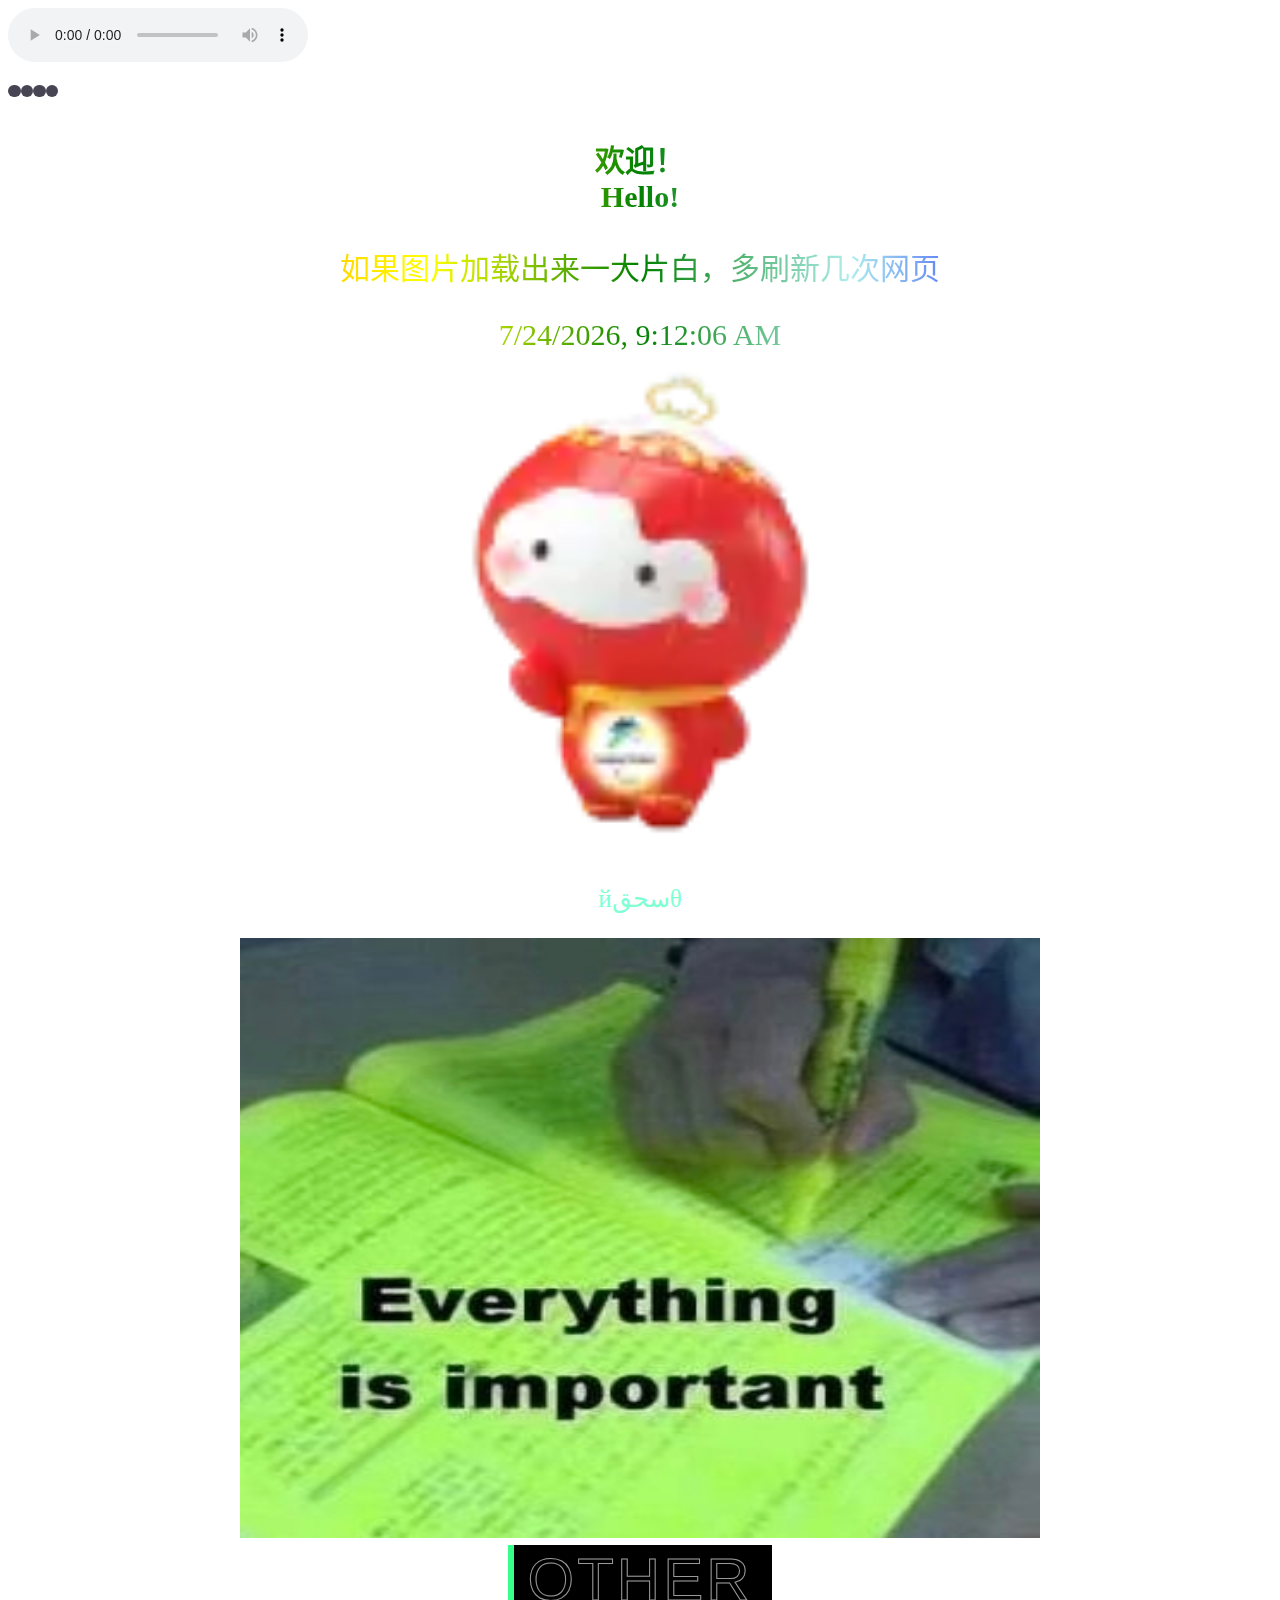
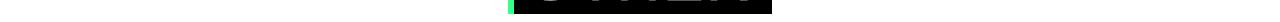
==== index.html @ e699760c "Rename 索引.html to index.html" ====
<!DOCTYPE html>
<html>  
    <head>
          
    <!--标题-->
    <div>
        <title>main</title>
        <meta charset="UTf-8">
        <html lang="zh-CN">
            </div>   
    <!--导入-->
    <link rel="icon" type="image/x-icon" href="素材/图片/皱眉.jpg" />
    <audio autoplay="autoplay" loop="loop" controls="controls" preload="auto" src="素材/音乐/夜曲.mp3"></audio>
    <link href="style.css" rel="stylesheet" type="text/css">    
    <div>
        <!--js获取时间-->
        <script>
        function getD1(){
            var date=new Date();
            var d1=date.toLocaleString();
            document.getElementById("datetime").innerHTML =d1;
        }
        setInterval("getD1();",1000);
        //function Tim(){
        //    document.write(Date());
        //}
        //setInterval("Tim();",1000);
        </script>
        </div>
        
        
    </head>
    <body onload=getD1() background-color="orange">
       <div>
           <div class="newtons-cradle">
           <div class="newtons-cradle__dot"></div>
           <div class="newtons-cradle__dot"></div>
           <div class="newtons-cradle__dot"></div>
               <div class="newtons-cradle__dot"></div></div>
            
            <h1 class="rainbow">欢迎！<br/>Hello!</h1>
            <p class="rainbow">如果图片加载出来一大片白，多刷新几次网页</p>
            <div class="rainbow" id="datetime"></div>
          
            <a href="https://baike.baidu.com/item/%E9%9B%AA%E5%AE%B9%E8%9E%8D/23759084?fr=aladdin"><img src="素材/图片/雪融容.jpg" alt="源自网络" width="500" height="500"></a>
            <p>йسحقθ<br></p>
            <img src="素材/图片/everythingisimportant.jpg" alt="源自网络" width="800" height="600">
        <div>
               <a href="./le.html">
               <button data-text="Awesome" class="button">
               <span class="actual-text">&nbsp;Other&nbsp;</span>
               <span class="hover-text" aria-hidden="true">&nbsp;Other&nbsp;</span>
               </button></a>
        </div>
           <script>src="script.js" type="text/javascript"</script>     
        </div>
    </body>
</html>
---- style.css ----
p{
  color: aquamarine;
  /*text-align: center;*/
  font-size: 25px;
}

audio{
  color: yellow;
  text-align: center;
}

/* === removing default button style ===*/
.button {
  margin: 0;
  height: auto;
  background: black;
  padding: 0;
  border: none;
}



/* button styling */
.button {
  --border-right: 6px;
  --text-stroke-color: rgba(255,255,255,0.6);
  --animation-color: #37FF8B;
  --fs-size: 2em;
  letter-spacing: 3px;
  text-decoration: none;
  font-size: var(--fs-size);
  font-family: "Arial";
  position: relative;
  text-transform: uppercase;
  color: transparent;
  -webkit-text-stroke: 1px var(--text-stroke-color);
}
/* this is the text, when you hover on button */
.hover-text {
  position: absolute;
  box-sizing: border-box;
  content: attr(data-text);
  color: var(--animation-color);
  width: 0%;
  inset: 0;
  border-right: var(--border-right) solid var(--animation-color);
  overflow: hidden;
  transition: 0.5s;
  -webkit-text-stroke: 1px var(--animation-color);
}
/* hover */
.button:hover .hover-text {
  width: 100%;
  filter: drop-shadow(0 0 23px var(--animation-color))
}



.newtons-cradle {
 --uib-size: 50px;
 --uib-speed: 1.2s;
 --uib-color: #474554;
 position: relative;
 display: flex;
 align-items: center;
 justify-content: center;
 width: var(--uib-size);
 height: var(--uib-size);
}

.newtons-cradle__dot {
 position: relative;
 display: flex;
 align-items: center;
 height: 100%;
 width: 25%;
 transform-origin: center top;
}

.newtons-cradle__dot::after {
 content: '';
 display: block;
 width: 100%;
 height: 25%;
 border-radius: 50%;
 background-color: var(--uib-color);
}

.newtons-cradle__dot:first-child {
 animation: swing var(--uib-speed) linear infinite;
}

.newtons-cradle__dot:last-child {
 animation: swing2 var(--uib-speed) linear infinite;
}

@keyframes swing {
 0% {
  transform: rotate(0deg);
  animation-timing-function: ease-out;
 }

 25% {
  transform: rotate(70deg);
  animation-timing-function: ease-in;
 }

 50% {
  transform: rotate(0deg);
  animation-timing-function: linear;
 }
}

@keyframes swing2 {
 0% {
  transform: rotate(0deg);
  animation-timing-function: linear;
 }

 50% {
  transform: rotate(0deg);
  animation-timing-function: ease-out;
 }

 75% {
  transform: rotate(-70deg);
  animation-timing-function: ease-in;
 }
}

a{
  color:skyblue;
  text-align: center;
  cursor:pointer;
}

.app{
  height: 100px;
  text-align: center;
}

a:HOVER{
  font-size: 25px;

  color:white;
}

img{
  img-size: 10px;
  img-align:center;
}

html,body{
  /* background_color: blue;*/
  font-family: 楷体;
}

h1{
  color: coral;
  text-align: center;
}

h3{
  color:aquamarine;
  text-align: center;
}

.rainbow{
  background-image: linear-gradient(to right, red, orange, yellow, green, paleturquoise, blue, purple);
  -webkit-background-clip: text;
  color: transparent;
  font-size: 30px;
}

div{
  color: tomato;
  text-align: center;
  font-size:30px;
}


textarea{
  width: 400px;
  height: 100px;
  border: 2px green solid;
}

li{
  width:300px;
  padding:5px;
  background-color:orange;
  font-size: 15px;
}

li a{
  float: right;
}
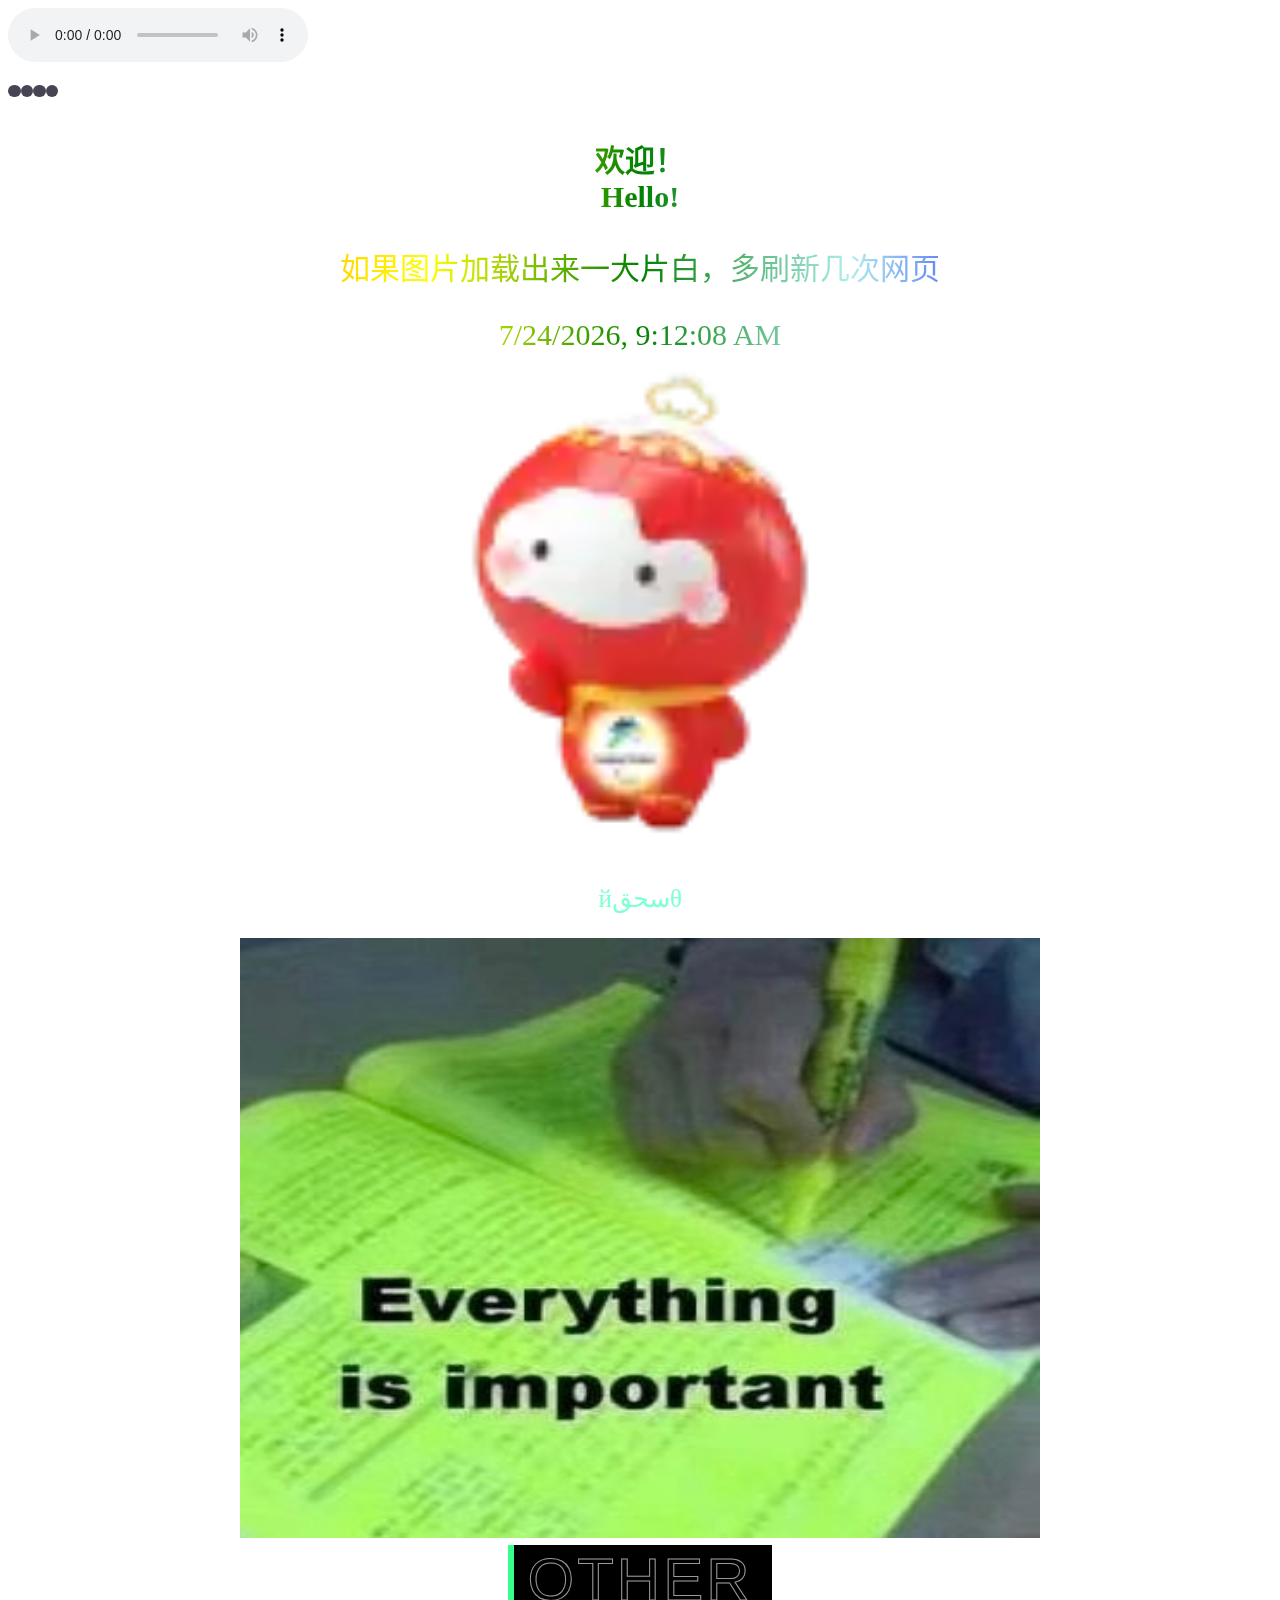
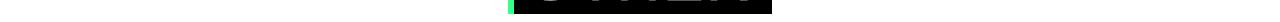
==== commit c97bdbd6: "Update index.html" ====
--- a/index.html
+++ b/index.html
@@ -30,7 +30,7 @@
         
         
     </head>
-    <body onload=getD1() background-color="orange">
+    <body onload=getD1() background="cool.png">
        <div>
            <div class="newtons-cradle">
            <div class="newtons-cradle__dot"></div>
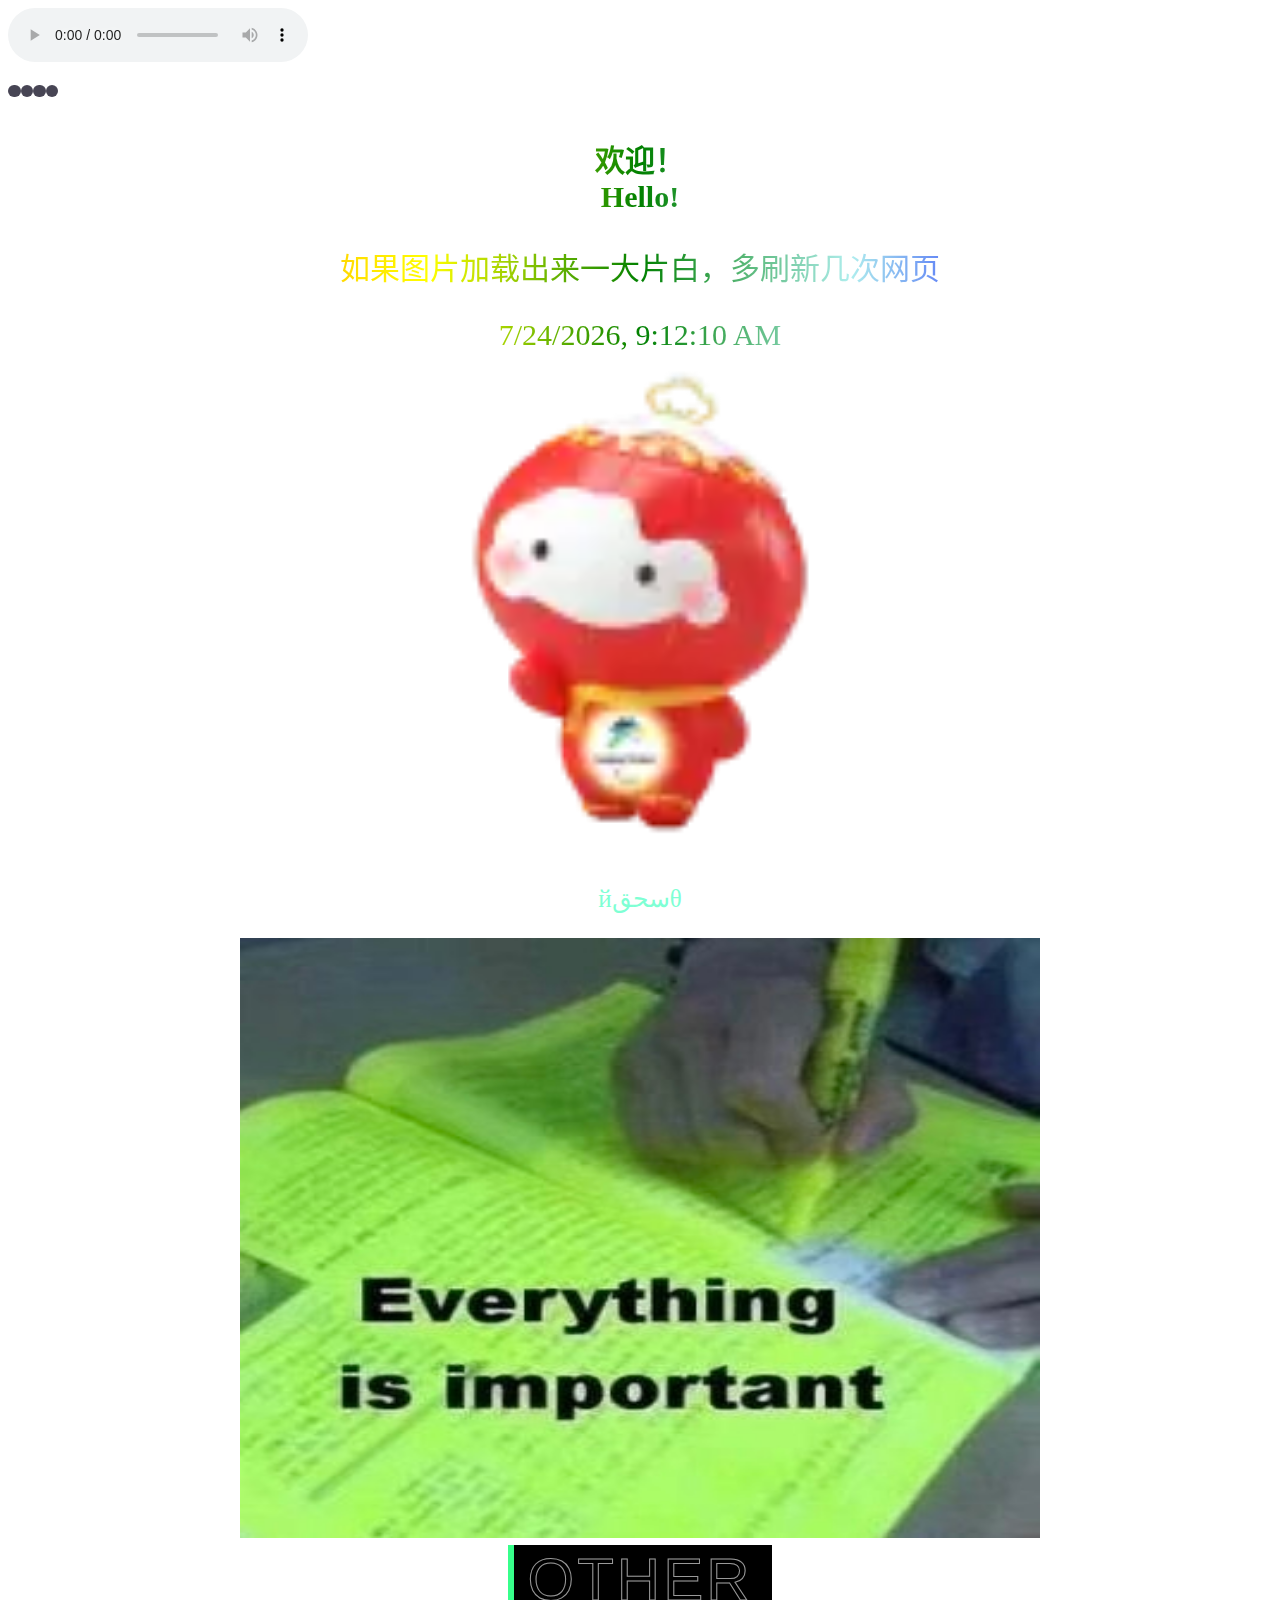
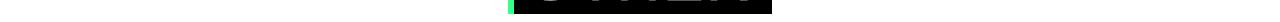
==== commit e128a72b: "Rename 索引.html to index.html" ====
--- a/index.html
+++ b/index.html
@@ -30,7 +30,7 @@
         
         
     </head>
-    <body onload=getD1() background="cool.png">
+    <body onload=getD1() style="backimg">
        <div>
            <div class="newtons-cradle">
            <div class="newtons-cradle__dot"></div>
--- a/style.css
+++ b/style.css
@@ -3,6 +3,16 @@
   /*text-align: center;*/
   font-size: 25px;
 }
+
+/*背景*/
+.backimg{
+         background-image: url("../素材/图片/cool.png");
+         background-attachment: fixed;
+         background-size: 100%;
+   }
+
+}
+
 
 audio{
   color: yellow;
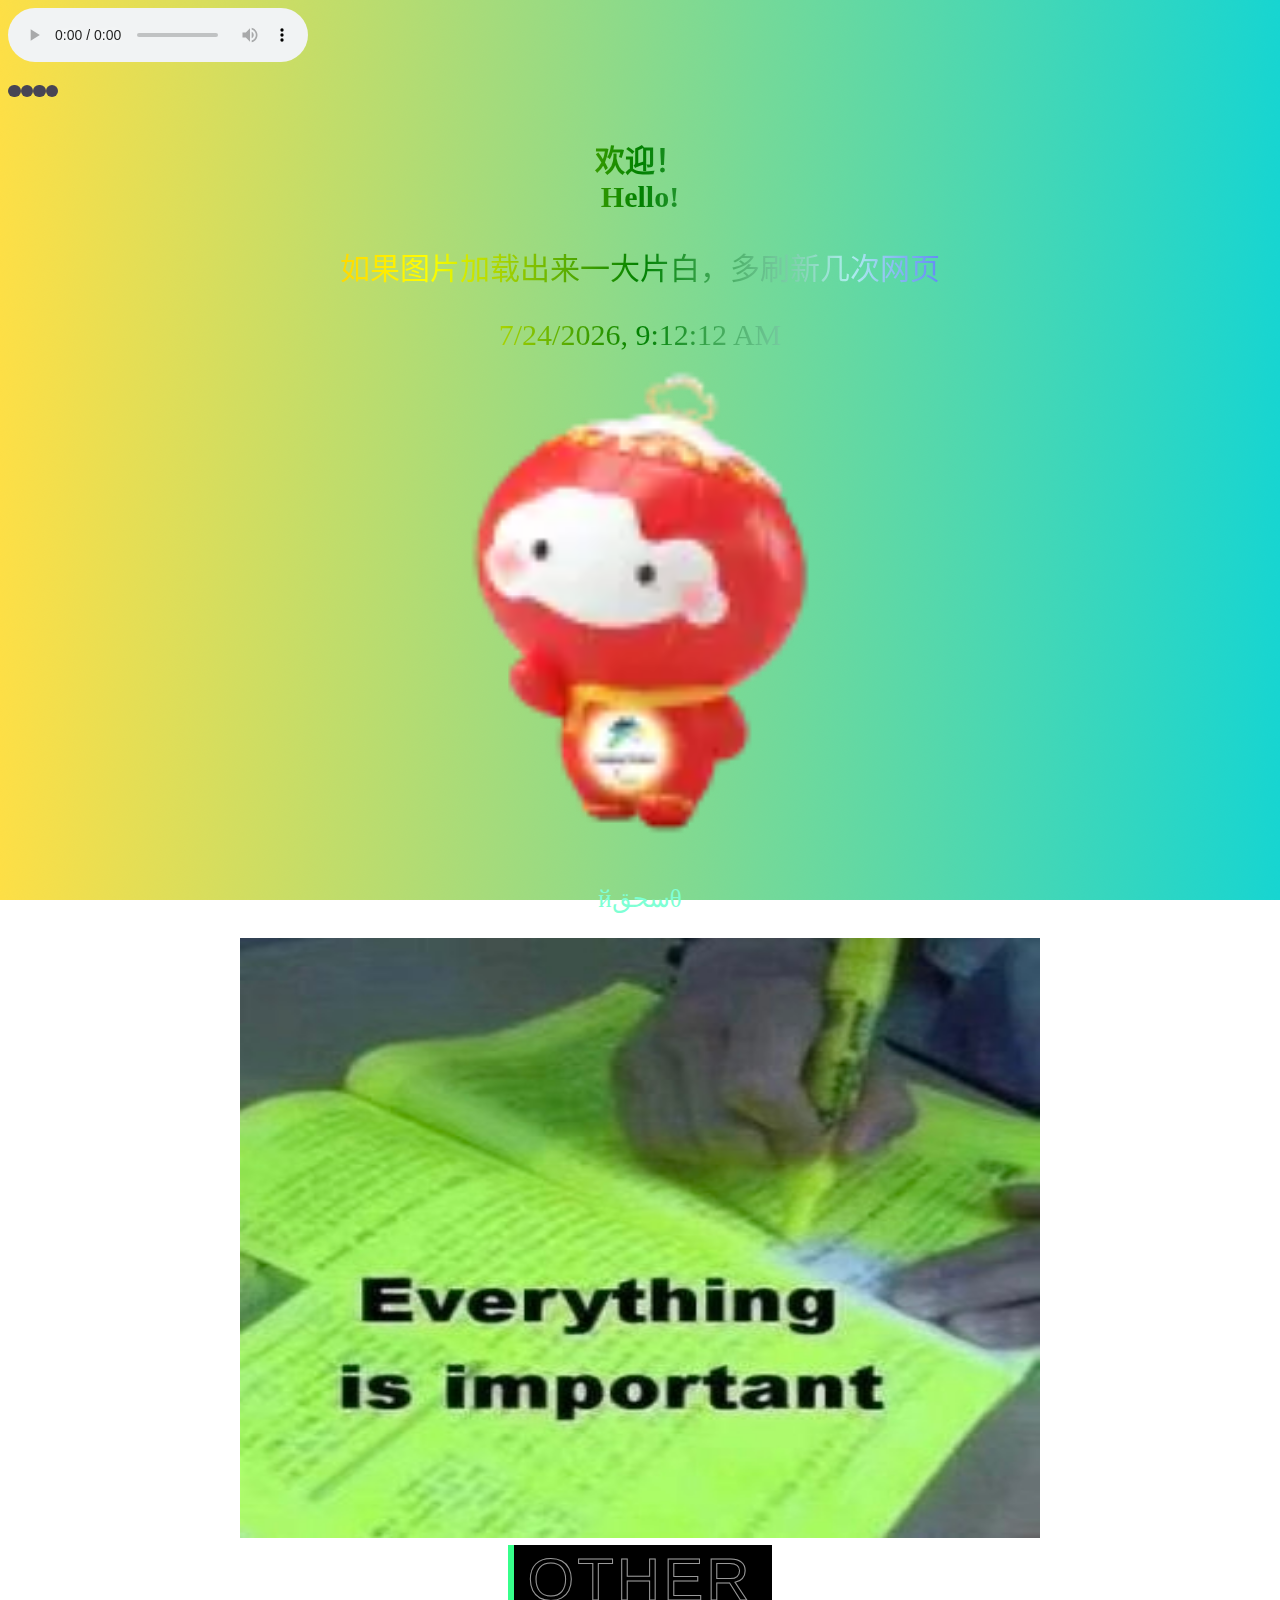
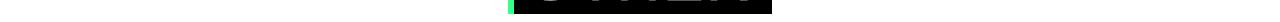
==== commit 59f478f2: "Update index.html" ====
--- a/index.html
+++ b/index.html
@@ -30,7 +30,7 @@
         
         
     </head>
-    <body onload=getD1() style="backimg">
+    <body onload=getD1() class="backimg">
        <div>
            <div class="newtons-cradle">
            <div class="newtons-cradle__dot"></div>
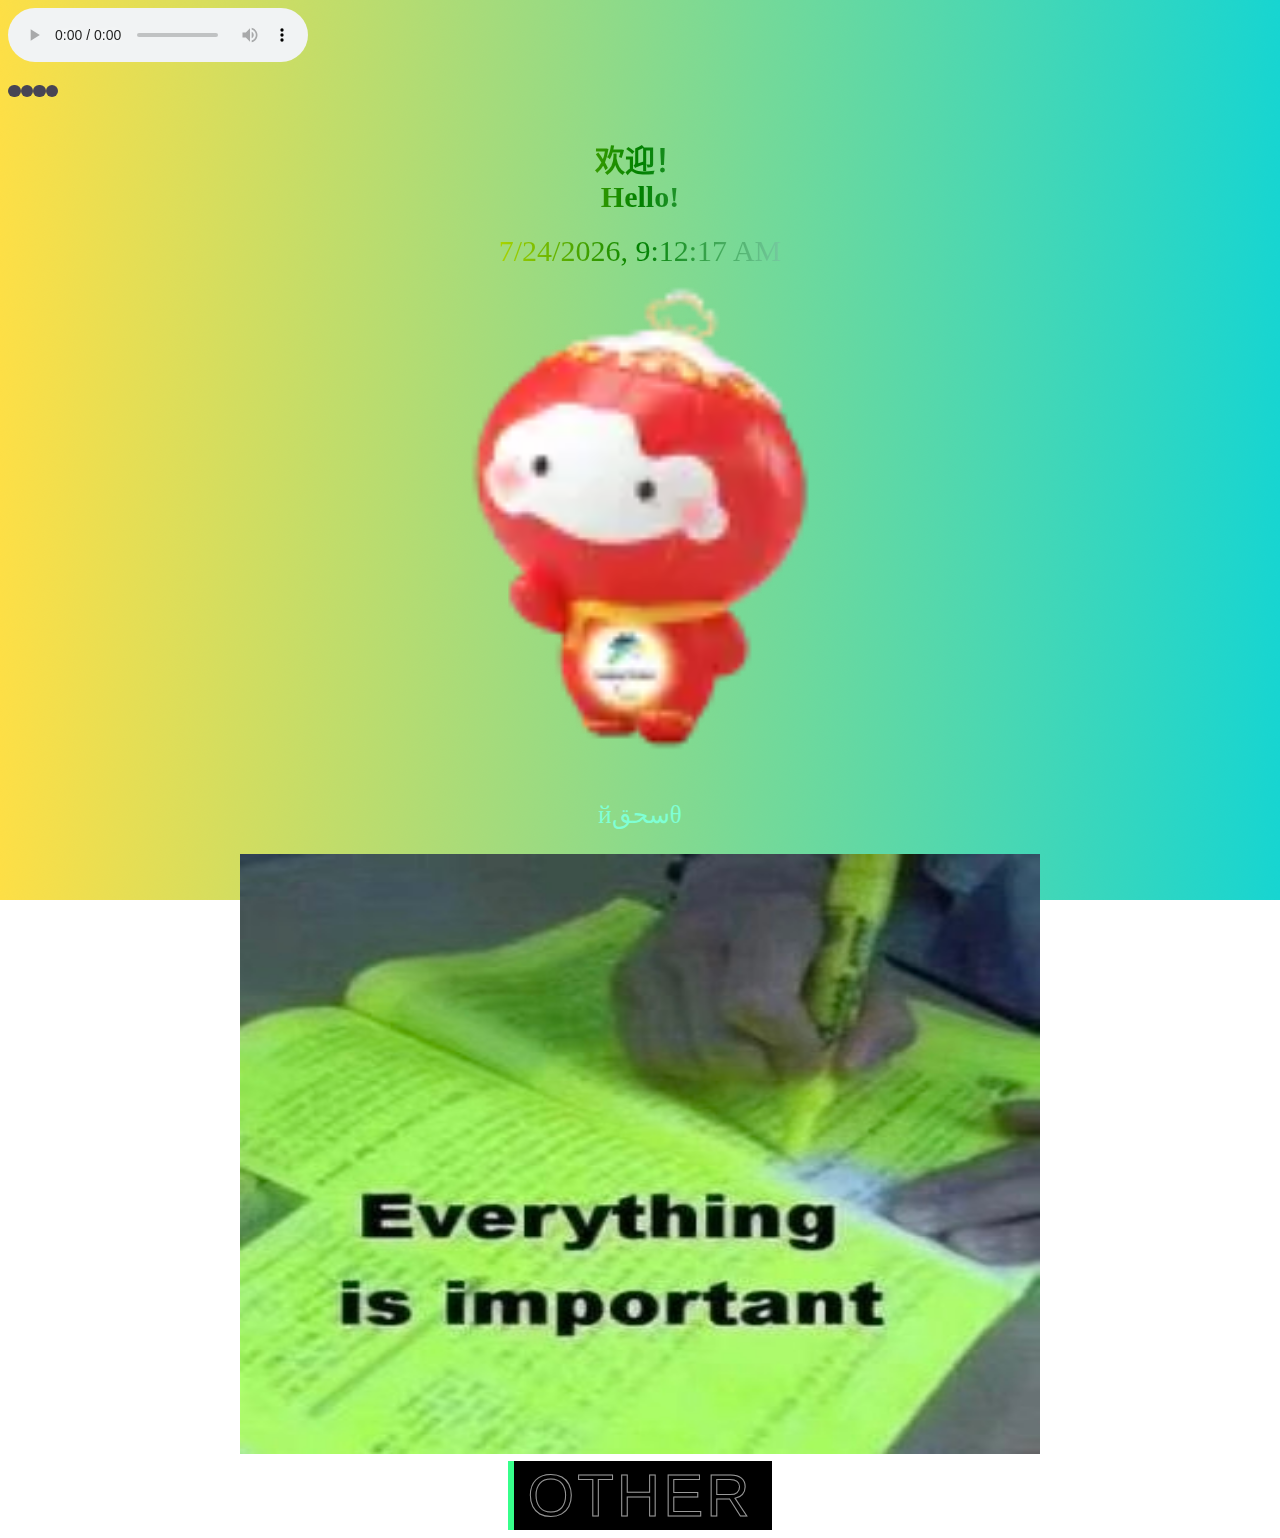
==== commit 7c884cc9: "Update index.html" ====
--- a/index.html
+++ b/index.html
@@ -39,7 +39,7 @@
                <div class="newtons-cradle__dot"></div></div>
             
             <h1 class="rainbow">欢迎！<br/>Hello!</h1>
-            <p class="rainbow">如果图片加载出来一大片白，多刷新几次网页</p>
+            <!--<p class="rainbow">如果图片加载出来一大片白，多刷新几次网页</p>-->
             <div class="rainbow" id="datetime"></div>
           
             <a href="https://baike.baidu.com/item/%E9%9B%AA%E5%AE%B9%E8%9E%8D/23759084?fr=aladdin"><img src="素材/图片/雪融容.jpg" alt="源自网络" width="500" height="500"></a>
--- a/style.css
+++ b/style.css
@@ -10,7 +10,12 @@
          background-attachment: fixed;
          background-size: 100%;
    }
-
+}
+.backimg2{
+         background-image: url("../素材/图片/cool2.png");
+         background-attachment: fixed;
+         background-size: 100%;
+   }
 }
 
 
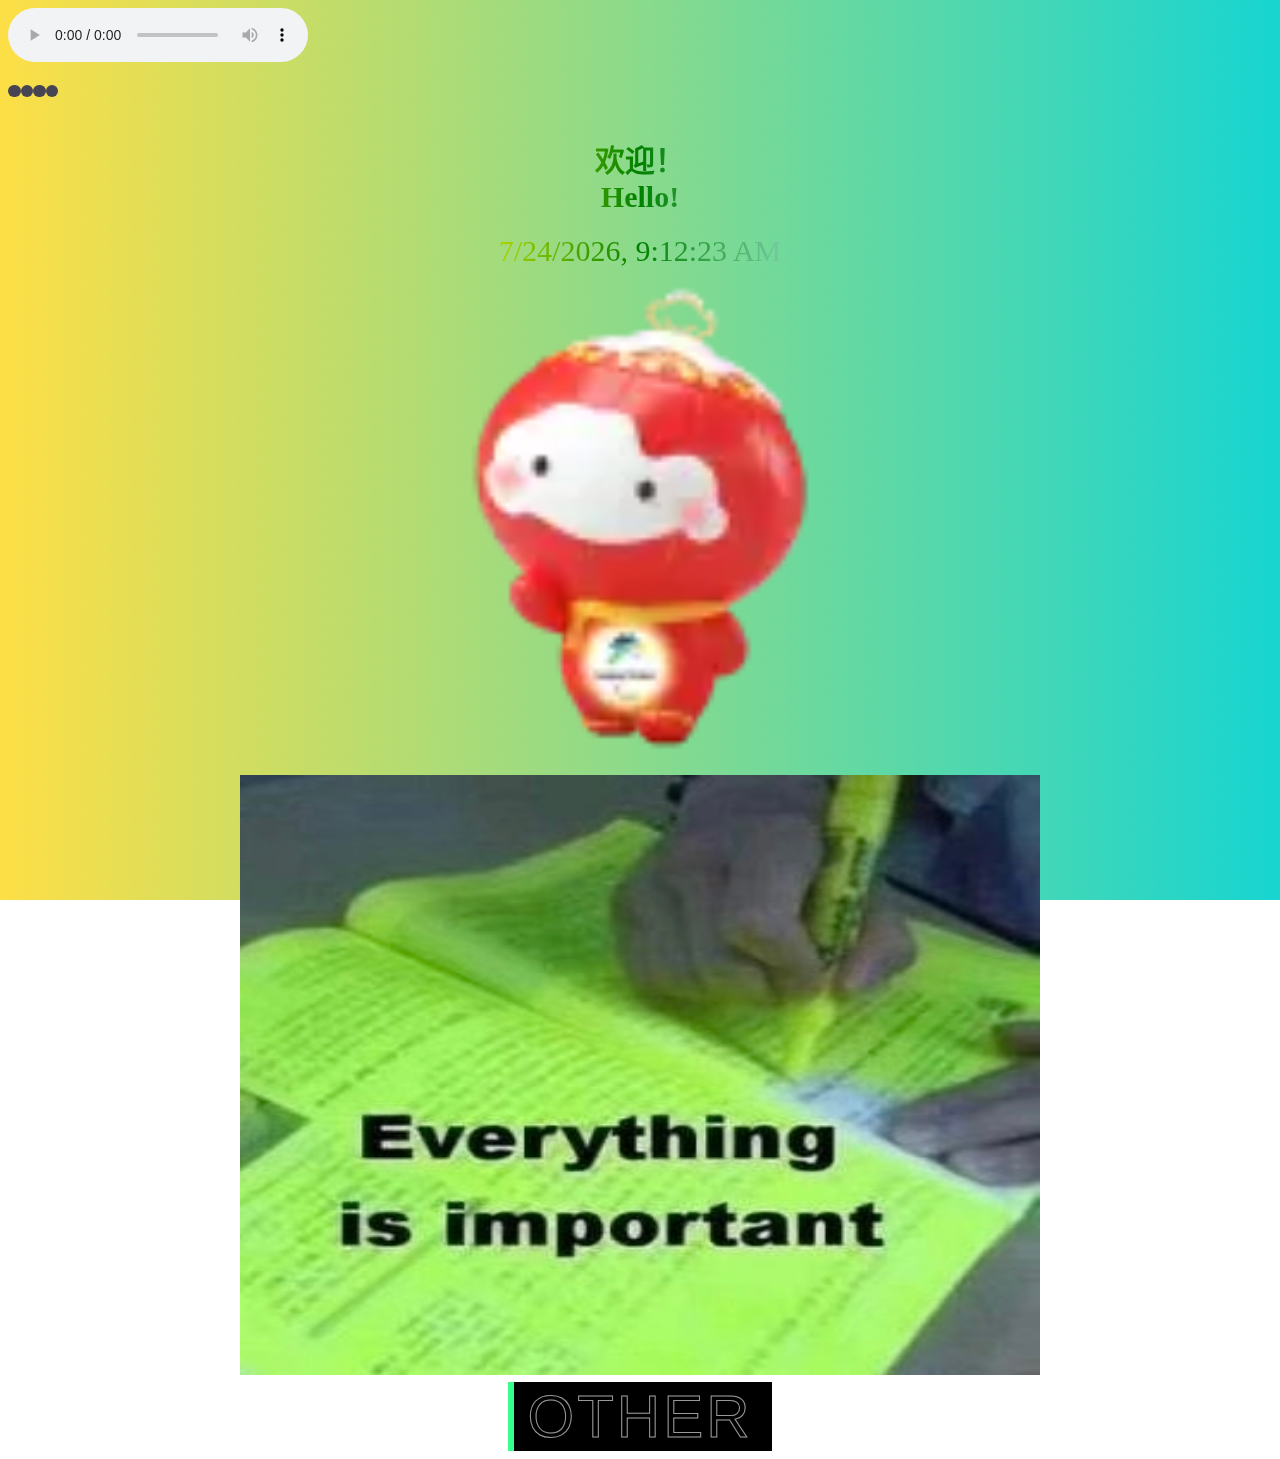
==== commit f9550630: "Update index.html" ====
--- a/index.html
+++ b/index.html
@@ -43,7 +43,7 @@
             <div class="rainbow" id="datetime"></div>
           
             <a href="https://baike.baidu.com/item/%E9%9B%AA%E5%AE%B9%E8%9E%8D/23759084?fr=aladdin"><img src="素材/图片/雪融容.jpg" alt="源自网络" width="500" height="500"></a>
-            <p>йسحقθ<br></p>
+           <!-- <p>йسحقθ<br></p>-->
             <img src="素材/图片/everythingisimportant.jpg" alt="源自网络" width="800" height="600">
         <div>
                <a href="./le.html">
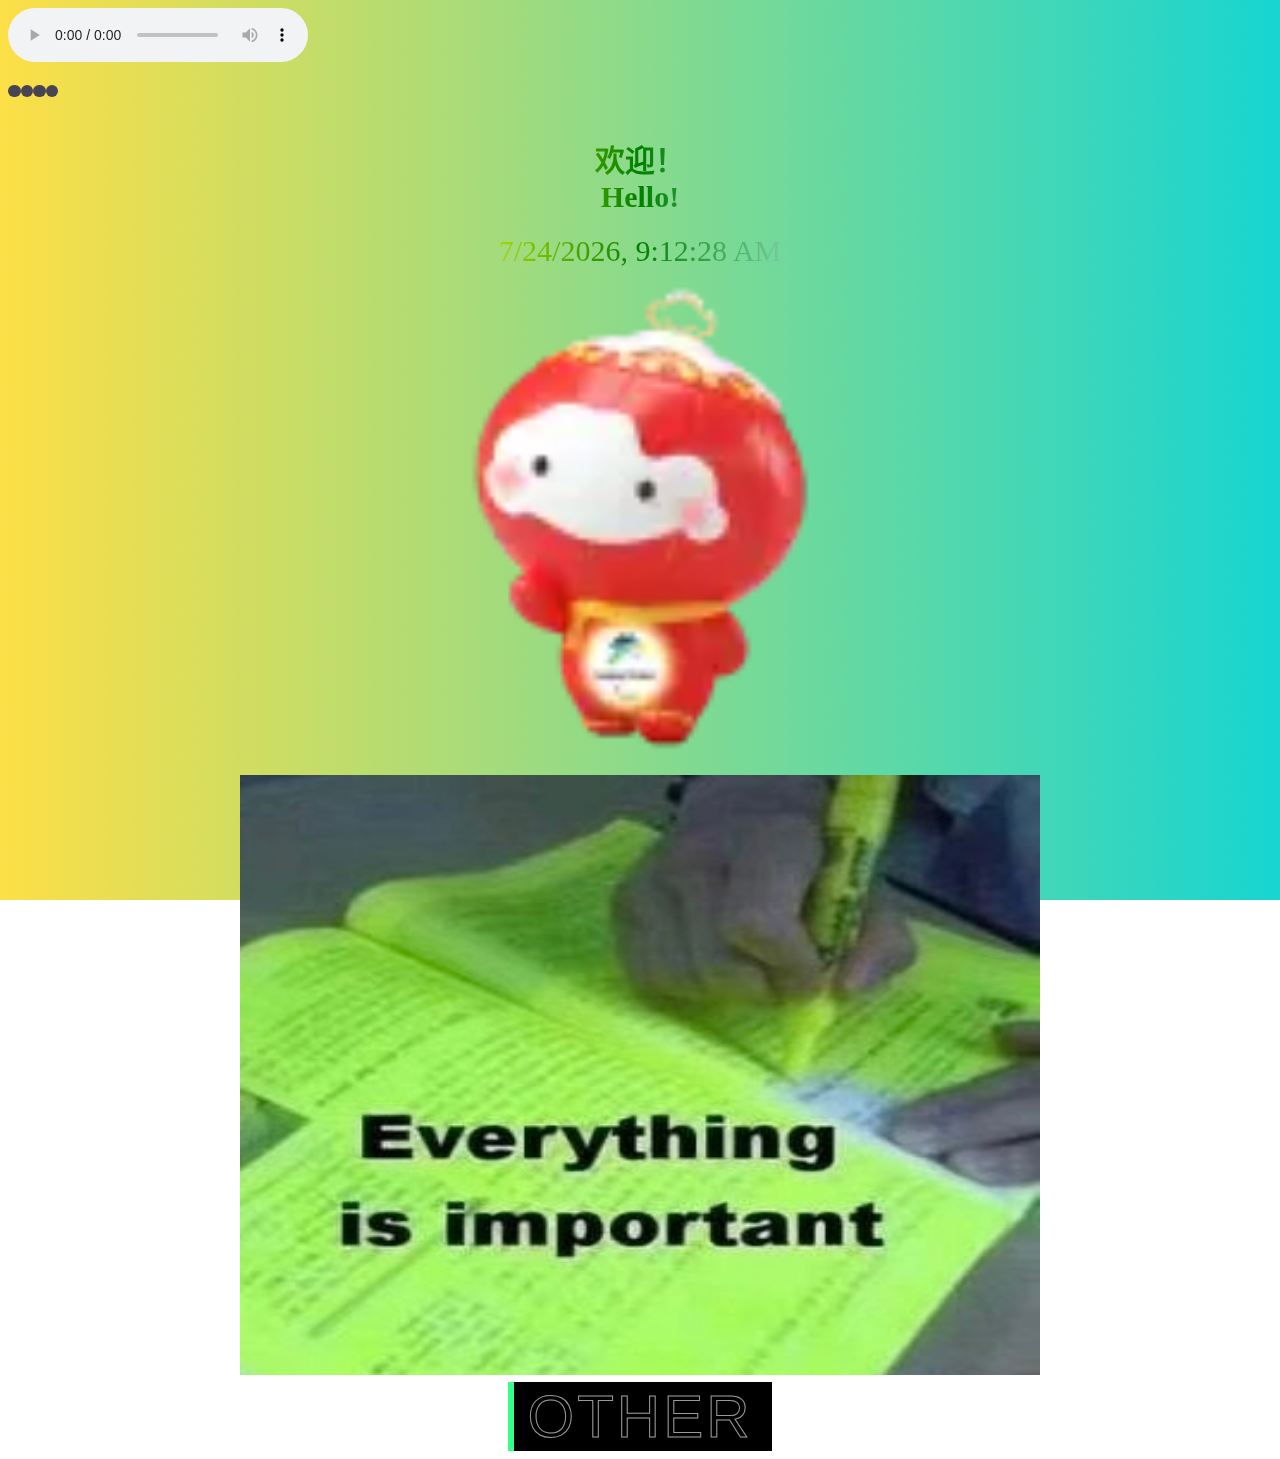
==== commit a2f0ce93: "Update index.html" ====
--- a/index.html
+++ b/index.html
@@ -9,7 +9,7 @@
         <html lang="zh-CN">
             </div>   
     <!--导入-->
-    <link rel="icon" type="image/x-icon" href="素材/图片/皱眉.jpg" />
+    <link rel="icon" type="image/x-icon" href="素材/图片/Gong.JPG" />
     <audio autoplay="autoplay" loop="loop" controls="controls" preload="auto" src="素材/音乐/夜曲.mp3"></audio>
     <link href="style.css" rel="stylesheet" type="text/css">    
     <div>
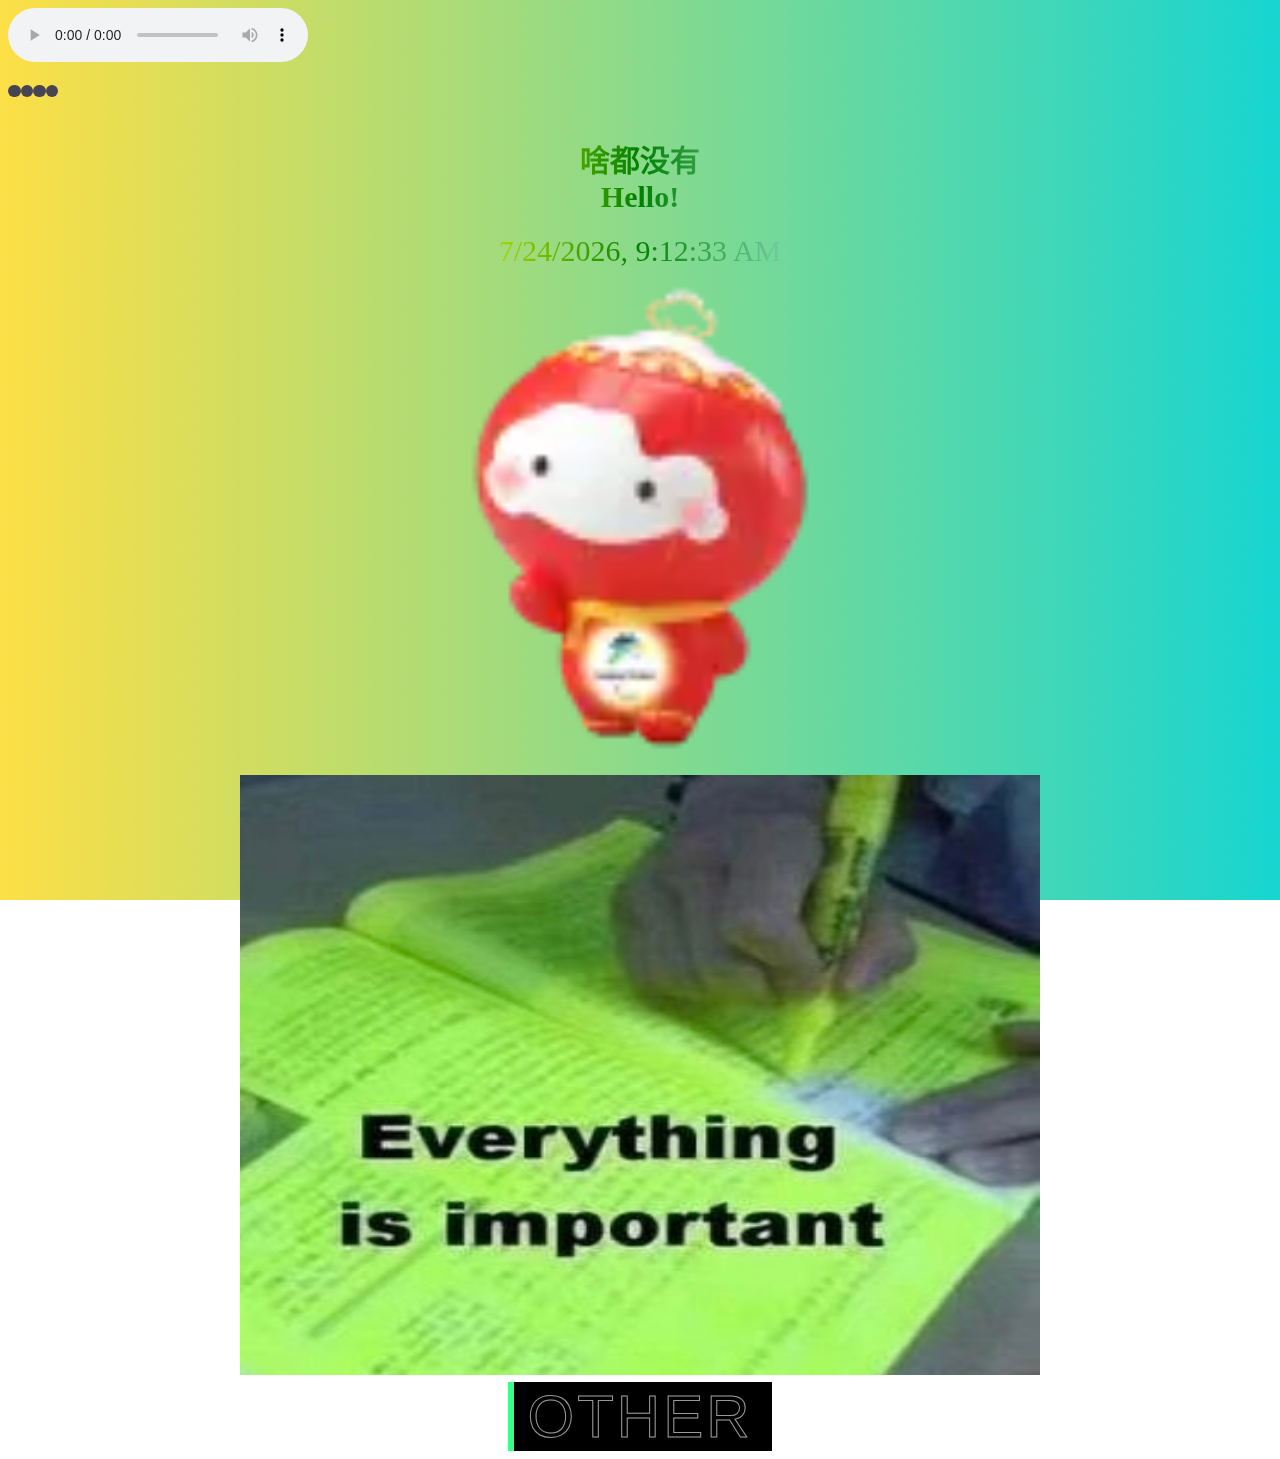
==== commit 4d6b1bd2: "Update index.html" ====
--- a/index.html
+++ b/index.html
@@ -38,7 +38,7 @@
            <div class="newtons-cradle__dot"></div>
                <div class="newtons-cradle__dot"></div></div>
             
-            <h1 class="rainbow">欢迎！<br/>Hello!</h1>
+            <h1 class="rainbow">啥都没有<br/>Hello!</h1>
             <!--<p class="rainbow">如果图片加载出来一大片白，多刷新几次网页</p>-->
             <div class="rainbow" id="datetime"></div>
           
